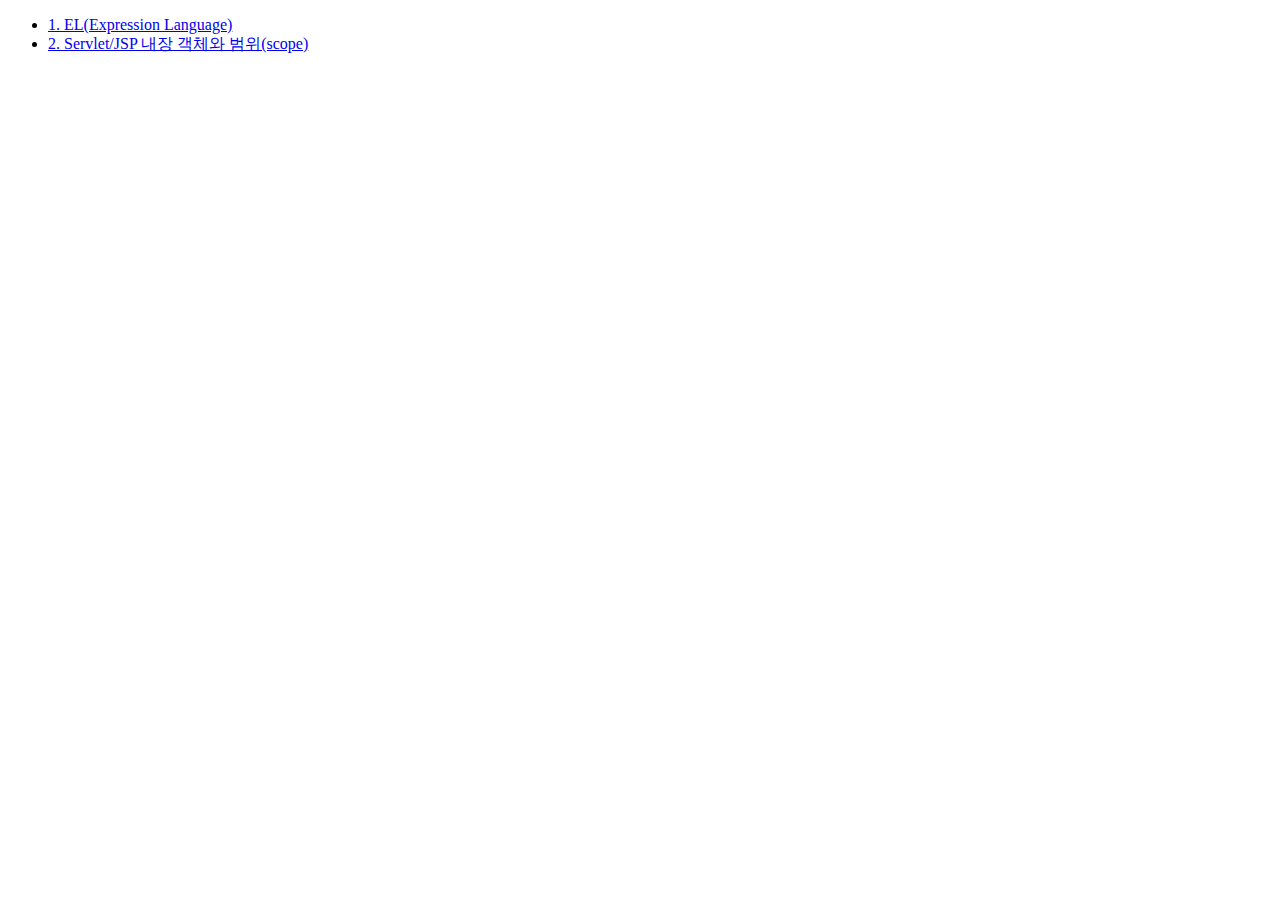
==== JSPProject2/src/main/webapp/index.html @ f30d3329 "1013" ====
<!DOCTYPE html>
<html lang="en">
<head>
    <meta charset="UTF-8">
    <meta http-equiv="X-UA-Compatible" content="IE=edge">
    <meta name="viewport" content="width=device-width, initial-scale=1.0">
    <title>JSP 전용 언어/태그</title>
</head>
<body>
    
    <ul>
        <li>
            <!-- form 태그를 제외한 모든 요청 방식은 GET -->
            <a href="/JSPProject2/elTest">1. EL(Expression Language)</a>
                    <!-- 절대 경로 방식 -->
        </li>
   
        <li>
            <!-- /JSPProject2/scope와 같은 주소 -->
            <a href="scope">2. Servlet/JSP 내장 객체와 범위(scope)</a>
                <!-- 상대 경로 방식 -->
            <!-- 
            현재 페이지 주소 : /JSPProject2/index.html
            
            목표 페이지 주소 : /JSPProject2/scope
            
            * 폴더 구조처럼 생각하자! *

            JSPProject2 폴더
             - index.html
             - scope

            ** 형제 요소는 이름만 부르면 접근할 수 있다

            -->
        </li>
    </ul>








</body>
</html>
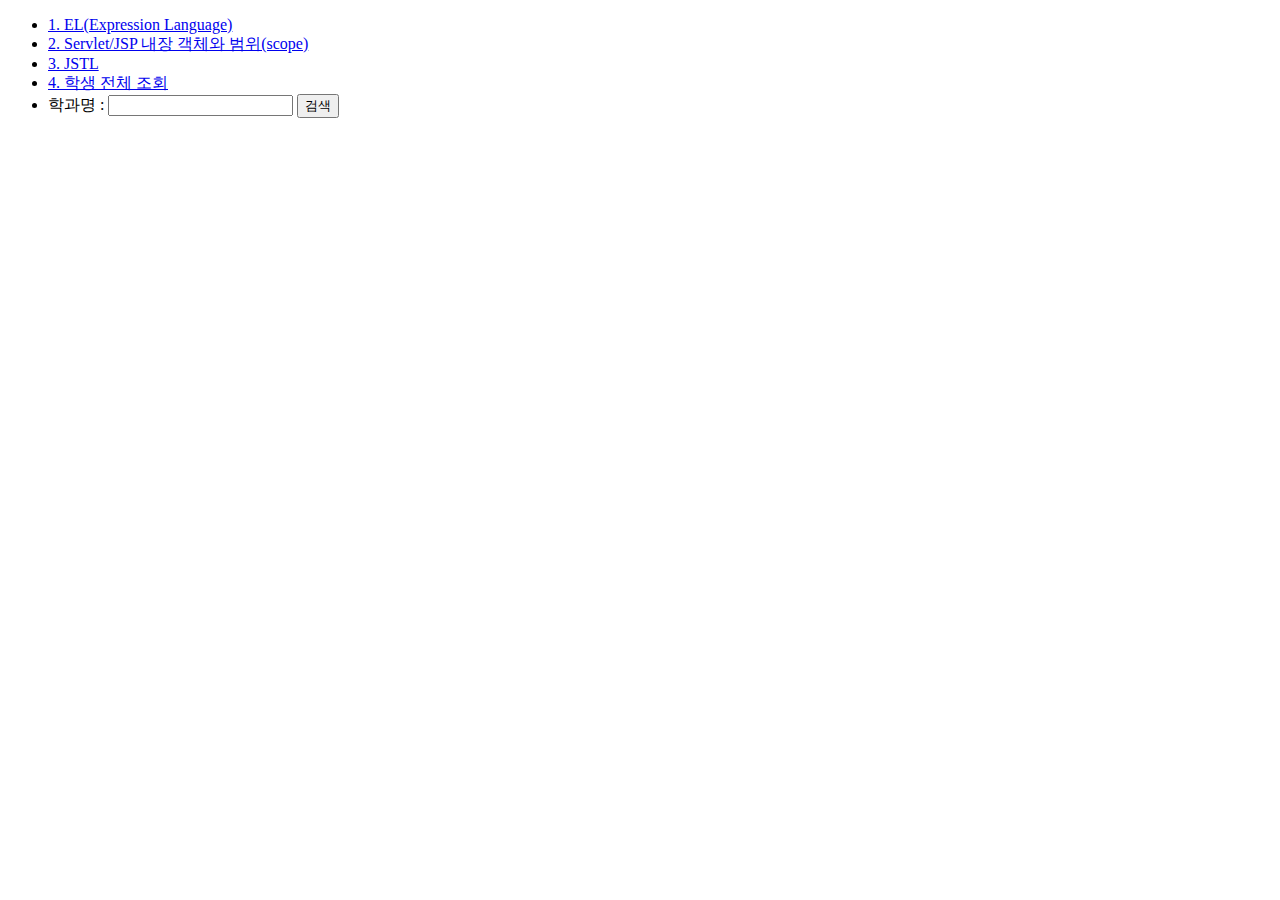
==== commit fd07ac0f: "1014" ====
--- a/JSPProject2/src/main/webapp/index.html
+++ b/JSPProject2/src/main/webapp/index.html
@@ -34,6 +34,29 @@
 
             -->
         </li>
+    
+        <li>
+            <a href="jstl">3. JSTL</a>
+        </li>
+
+        <li>
+            <!-- 
+                현재 페이지 주소 : /JSPProject2/index.html
+                목표 페이지 주소 : /JSPProject2/student/selectAll
+             -->
+            <a href="student/selectAll">4. 학생 전체 조회</a>
+        </li>
+
+        
+        <li>
+            <form action="student/selectDepartment">
+                학과명 : <input type="text" name="inputDept">
+                <button>검색</button>
+            </form>
+        </li>
+    
+    
+    
     </ul>
 
 
